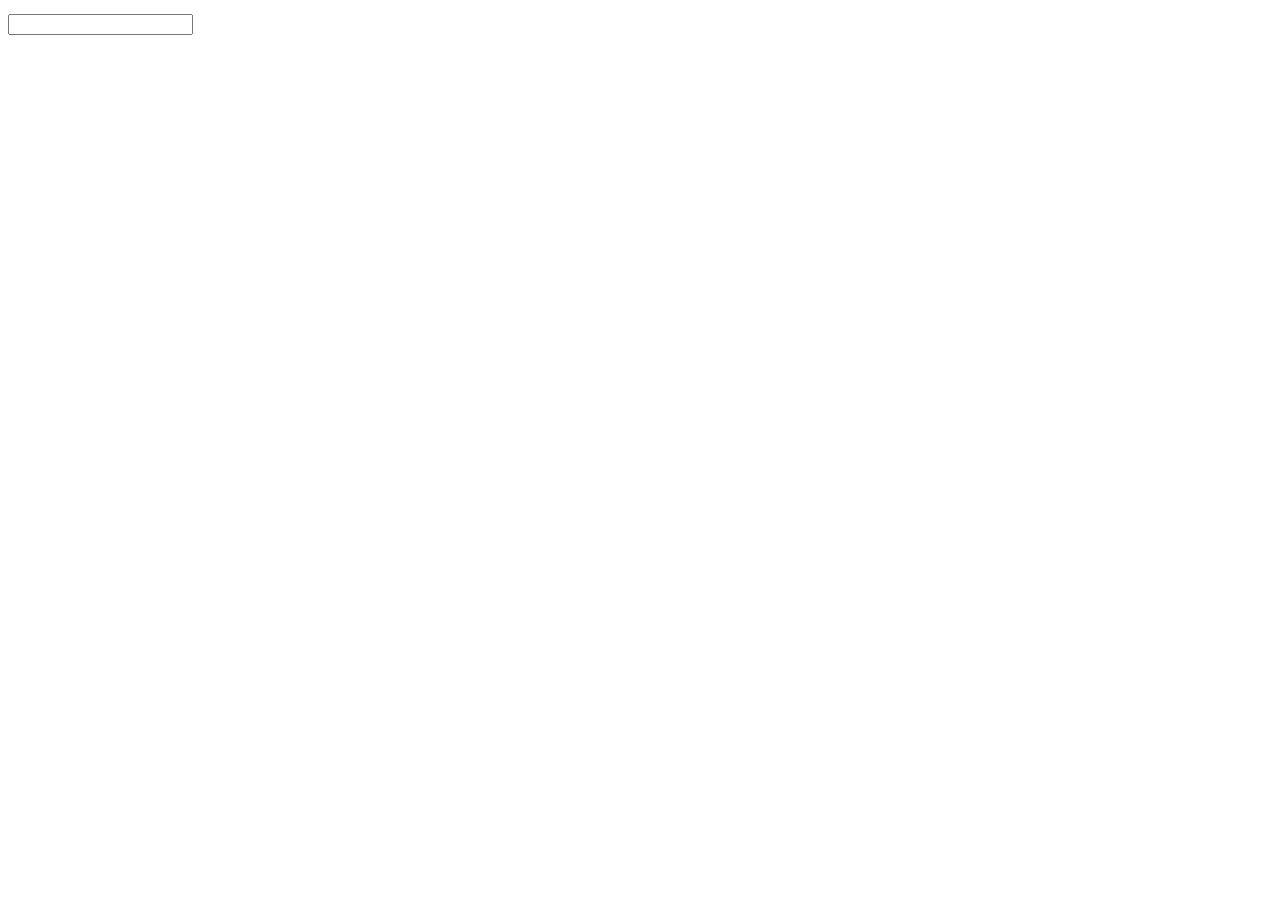
==== index.html @ 39bd7547 "1" ====
<!DOCTYPE html>
<html>
<head>
	<title>Изучение слов</title>
	<link rel="stylesheet" type="text/css" href="style.css" />
</head>
<body>

<!-- Всплывающие окна -->
<div id="wrap" ></div>
<div id="pop">
	<span id="cls">x</span>
</div>

<input type="text" id="search" name="">

<!-- Основной блок -->
<div id="main">
	
</div>

<script type="text/javascript" src="data.js"></script>
<script type="text/javascript" src="script.js"></script>
</body>
</html>
---- style.css ----
@import url('https://fonts.googleapis.com/css?family=Open+Sans:300,300i,400,400i,600,600i&subset=cyrillic');

body {
	font-family: 'Open Sans', sans-serif;
	font-size: 1.2em;
}

#main a {
	color: #3B83CD;
	text-decoration: none;
}

/* PopUp */
#wrap {
	opacity: 0.9;
	position: fixed;
	display: none;
	left: 0;
	right: 0;
	top: 0;
	bottom: 0;
	z-index: 100;
	overflow: auto;
	background: #333;
	cursor: pointer;
}

#pop {
	width: 60%;
	height: 50%;
	margin: 50px auto;
	background: #fff;
	position: fixed;
	z-index: 200;
	display: none;
	left: 0;
	right: 0;
	top: 0;
	bottom: 0;
	padding: .5em;
	font-size: 1.5em;
	overflow-y: scroll;
}

#cls {
	position: absolute;
    right: .75em;
    cursor: pointer;
    color: #999;
}

#pop .title {
	text-align: center;
	font-size: 1.5em;
}
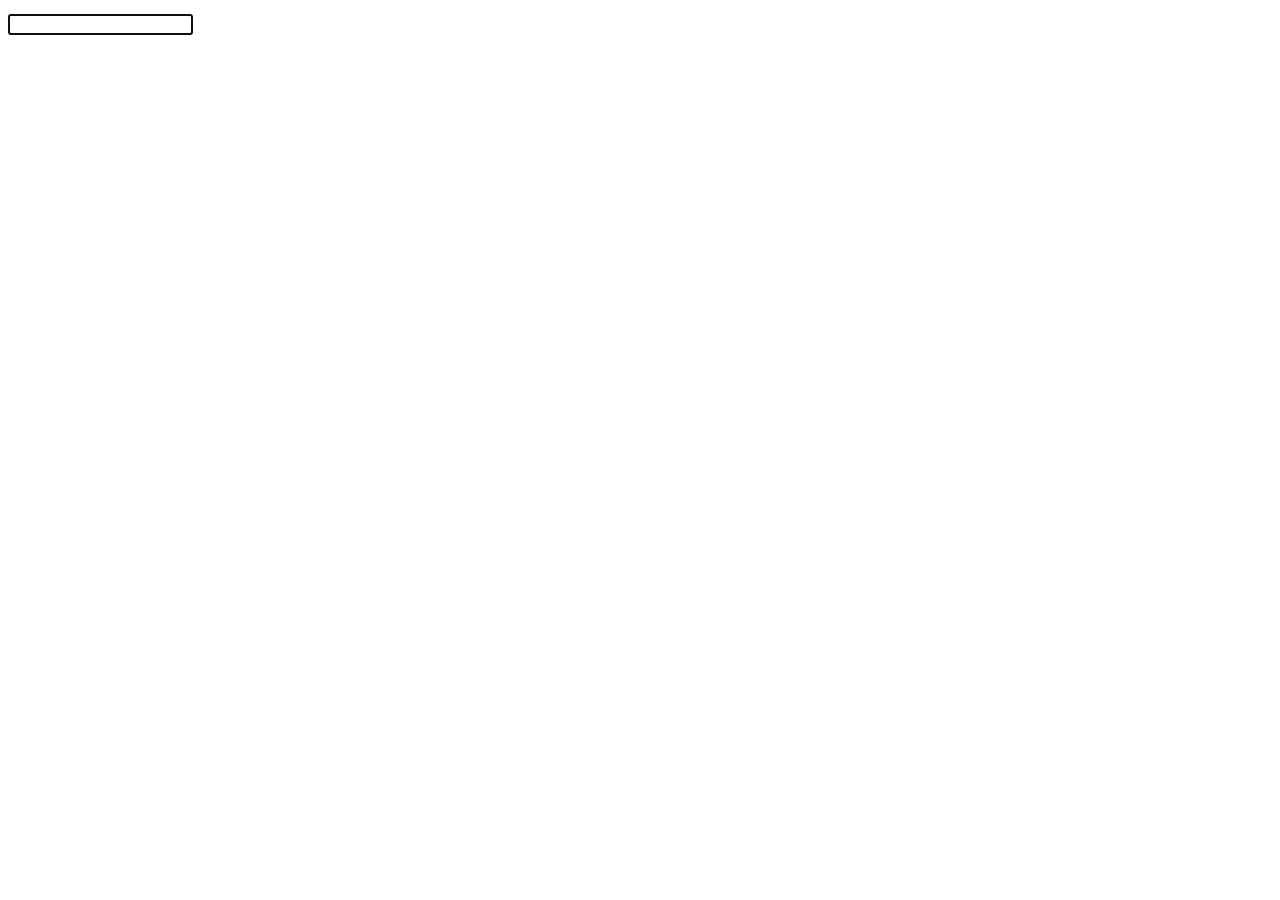
==== commit 00fcd6f9: "Добавлен Яндекс Speech Kit API" ====
--- a/index.html
+++ b/index.html
@@ -3,8 +3,11 @@
 <head>
 	<title>Изучение слов</title>
 	<link rel="stylesheet" type="text/css" href="style.css" />
+
 </head>
 <body>
+
+ <audio src="" id="audio"></audio>
 
 <!-- Всплывающие окна -->
 <div id="wrap" ></div>
@@ -21,5 +24,7 @@
 
 <script type="text/javascript" src="data.js"></script>
 <script type="text/javascript" src="script.js"></script>
+
+
 </body>
 </html>--- a/style.css
+++ b/style.css
@@ -39,17 +39,27 @@
 	bottom: 0;
 	padding: .5em;
 	font-size: 1.5em;
-	overflow-y: scroll;
+	overflow-y: hidden;
 }
 
 #cls {
 	position: absolute;
     right: .75em;
+    top: .25em;
     cursor: pointer;
     color: #999;
 }
 
-#pop .title {
+#pop .eng,
+#pop .rus {
 	text-align: center;
 	font-size: 1.5em;
+	margin: 0;
+}
+
+#pop .eng {margin-top: 1em}
+
+#pop .rus {
+	font-size: 1em;
+	color: brown;
 }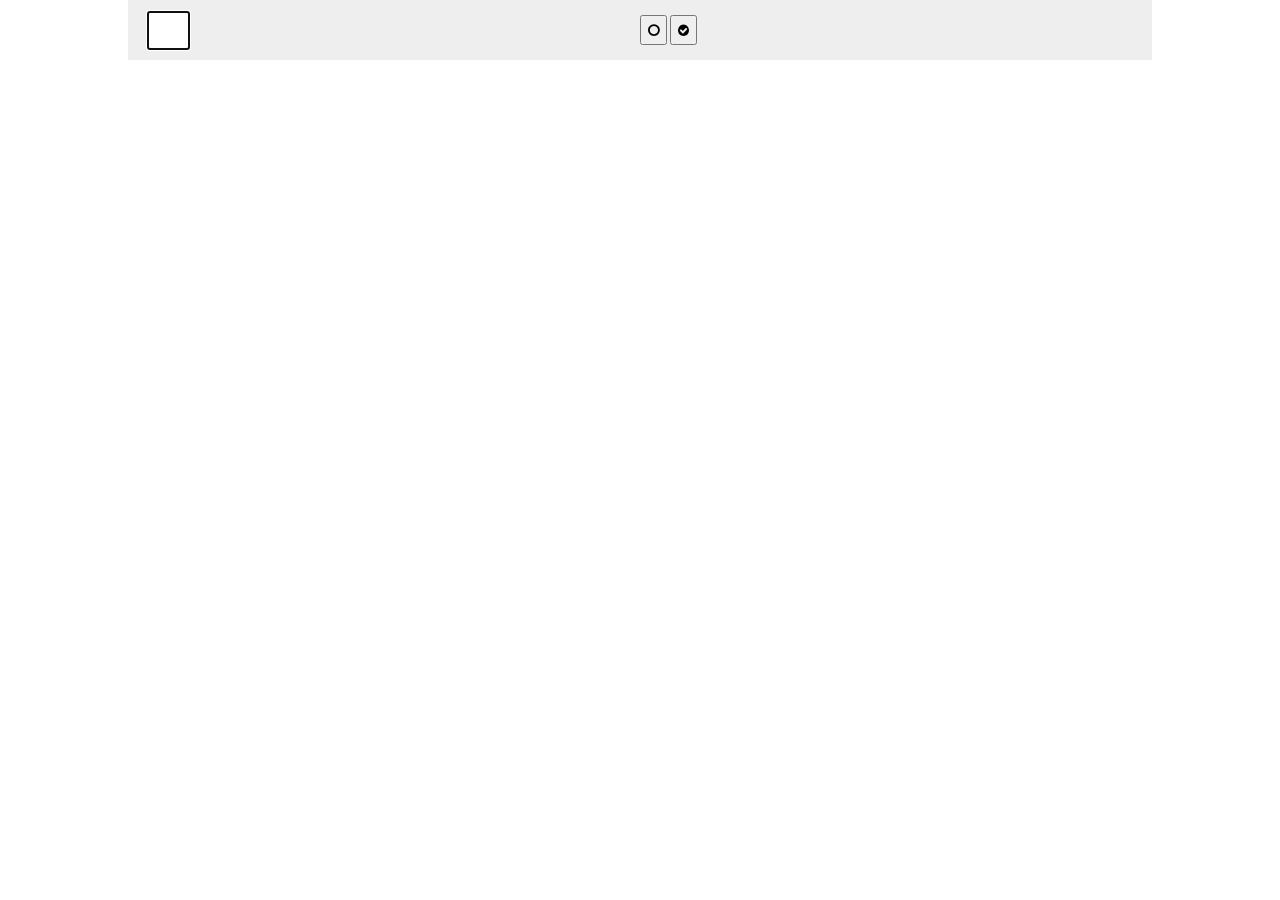
==== commit 8ea7c75f: "добавление криво работающих фильтров" ====
--- a/index.html
+++ b/index.html
@@ -2,8 +2,8 @@
 <html>
 <head>
 	<title>Изучение слов</title>
-	<link rel="stylesheet" type="text/css" href="style.css" />
-
+	<link rel="stylesheet" type="text/css" href="css/style.css" />
+	<link rel="stylesheet" type="text/css" href="css/font-awesome.min.css">
 </head>
 <body>
 
@@ -12,14 +12,24 @@
 <!-- Всплывающие окна -->
 <div id="wrap" ></div>
 <div id="pop">
-	<span id="cls">x</span>
+	<span id="cls"></span>
 </div>
 
-<input type="text" id="search" name="">
+<div id="wrapper">
+	<div class="header">
+		<div class="left">
+			<input type="text" id="search" name="">
+		</div>
+		<div class="right">
+			<button title="Новые" id="new_w" onclick="showMeNew()"><i class='fa fa-circle-o' aria-hidden='true'></i></button>
+			<button title="Изученные" id="done_w" onclick="showMeDone()"><i class="fa fa-check-circle" aria-hidden="true"></i></button>
+		</div>
+	</div>
 
-<!-- Основной блок -->
-<div id="main">
-	
+	<!-- Основной блок -->
+	<div id="main">
+		
+	</div>
 </div>
 
 <script type="text/javascript" src="data.js"></script>
--- a/css/style.css
+++ b/css/style.css
@@ -0,0 +1,163 @@
+@import url('https://fonts.googleapis.com/css?family=Open+Sans:300,300i,400,400i,600,600i&subset=cyrillic');
+
+body {
+	font-family: 'Open Sans', sans-serif;
+	font-size: 1.2em;
+	padding: 0;
+	margin: 0;
+	box-sizing: border-box;
+}
+
+#wrapper {
+	margin: 0 auto;
+	width: 80%;
+}
+
+#main a {
+	color: #3B83CD;
+	text-decoration: none;
+}
+
+#main p {
+	border-bottom: 1px dotted #bbb;
+	margin: .3em 0;
+	display: table;
+	width: 100%;
+	align-items: center;
+}
+
+#main p .fa.fa-microphone {
+	cursor: pointer;
+	color: #3B83CD;
+	margin-right: .25em;
+}
+
+.header {
+	height: 60px;
+	background: #eee;
+	display: flex;
+	align-items: center;
+	padding: 0 1em;
+}
+
+.header .left {
+	width: 50%
+}
+
+.header .right {
+	display: flex;
+	height: 30px;
+	width: 50%;
+}
+
+.header .right button {
+	cursor: pointer;
+	margin-right: .2em;
+}
+
+/* PopUp */
+#wrap {
+	opacity: 0.9;
+	position: fixed;
+	display: none;
+	left: 0;
+	right: 0;
+	top: 0;
+	bottom: 0;
+	z-index: 100;
+	overflow: auto;
+	background: #333;
+	cursor: pointer;
+}
+
+#pop {
+	width: 40%;
+	height: 50%;
+	margin: 50px auto;
+	background: #fff;
+	position: fixed;
+	z-index: 200;
+	display: none;
+	left: 0;
+	right: 0;
+	top: 0;
+	bottom: 0;
+	padding: .5em;
+	font-size: 1.5em;
+	overflow-y: hidden;
+	border-radius: 5px;
+	box-shadow: 3px 5px 5px #333;
+}
+
+#cls,
+#pop_del,
+#pop_stat,
+#pop_stat_done {
+	position: absolute;
+	cursor: pointer;
+	color: #999;
+}
+
+#cls {
+    right: .75em;
+    top: .25em;
+}
+
+#pop_del {
+    right: .75em;
+    bottom: .5em;
+}
+
+#pop_stat,
+#pop_stat_done {
+	left: .75em;
+	top: .5em;
+}
+
+
+
+#pop_stat.done {color: #4CBA00}
+#pop_del:hover {color: #7E0809}
+#pop_stat:hover {color: #4CBA00}
+
+#pop .eng,
+#pop .rus {
+	text-align: center;
+	font-size: 1.5em;
+	margin: 0;
+}
+
+#pop .eng {margin-top: 1em}
+
+#pop .rus {
+	font-size: 1em;
+	color: brown;
+}
+
+#pop #big_mic {
+	display: table;
+    cursor: pointer;
+    font-size: 4em;
+    margin: .2em auto;
+    background: #eee;
+    width: 1.4em;
+    border-radius: 50%;
+    text-align: center;
+    color: #405786;
+}
+
+#pop #big_mic:hover {
+	background: #ddd;
+}
+
+#pop #big_mic:active i {
+	color: #7E0809;
+}
+
+#search {
+	width: 1.2em;
+	font-size: 1.5em;
+	text-align: center;
+}
+
+i.fa.fa-times:hover {color: #7E0809}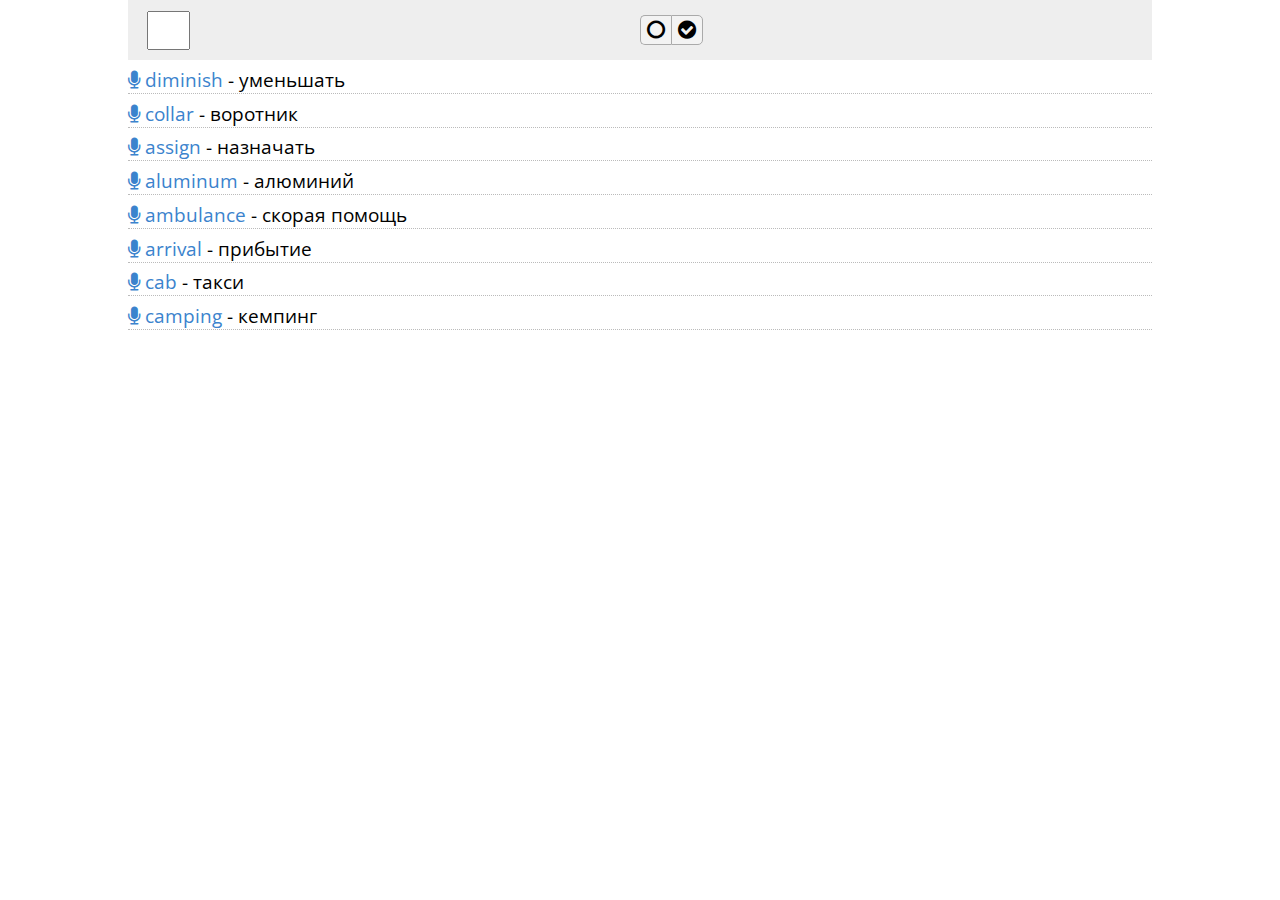
==== commit 107ebca9: "Новая версия" ====
--- a/index.html
+++ b/index.html
@@ -12,17 +12,22 @@
 <!-- Всплывающие окна -->
 <div id="wrap" ></div>
 <div id="pop">
-	<span id="cls"></span>
+	<span id="cls"><i class='fa fa-times' aria-hidden='true'></i></span>
+	<span id="pop_del"><i class='fa fa-trash-o' aria-hidden='true'></i></span>
+	<span id="pop_stat" onclick="changeStatus(event.target)"><i class='fa fa-circle-o' aria-hidden='true'></i></span>
+	<p class="eng"></p>
+	<p class="rus"></p>
+	<p id="big_mic"><i class='fa fa-microphone' aria-hidden='true'></i></p>
 </div>
 
 <div id="wrapper">
 	<div class="header">
 		<div class="left">
-			<input type="text" id="search" name="">
+			<input type="text" id="search" name="" maxlength="1" oninput="this.value = this.value.replace(/^[а-я]+$/i, '')">
 		</div>
 		<div class="right">
-			<button title="Новые" id="new_w" onclick="showMeNew()"><i class='fa fa-circle-o' aria-hidden='true'></i></button>
-			<button title="Изученные" id="done_w" onclick="showMeDone()"><i class="fa fa-check-circle" aria-hidden="true"></i></button>
+			<button title="Новые" id="new_w" onclick="showMeNew()" class="normal" ><i class='fa fa-circle-o' aria-hidden='true'></i></button>
+			<button title="Изученные" id="done_w" class="normal" onclick="showMeDone()"><i class="fa fa-check-circle" aria-hidden="true"></i></button>
 		</div>
 	</div>
 
--- a/css/style.css
+++ b/css/style.css
@@ -6,6 +6,10 @@
 	padding: 0;
 	margin: 0;
 	box-sizing: border-box;
+}
+
+*{
+	outline: none;
 }
 
 #wrapper {
@@ -52,7 +56,30 @@
 
 .header .right button {
 	cursor: pointer;
-	margin-right: .2em;
+	font-size: 1.1em;
+	background: #f3f3f3;
+}
+
+#new_w {
+	border-top-left-radius: 5px;
+	border-bottom-left-radius: 5px;
+	border: 1px solid #aaa;
+	border-right: none;
+}
+
+#done_w {
+	border-top-right-radius: 5px;
+	border-bottom-right-radius: 5px;
+	border: 1px solid #aaa;
+}
+
+
+#new_w.active,
+#done_w.active {
+	background: #11A0F2;
+	color: #fff;
+	border: 1px solid #11A0F2;
+	border-right: none;
 }
 
 /* PopUp */
@@ -114,9 +141,7 @@
 	top: .5em;
 }
 
-
-
-#pop_stat.done {color: #4CBA00}
+#pop_stat {color: #4CBA00}
 #pop_del:hover {color: #7E0809}
 #pop_stat:hover {color: #4CBA00}
 
@@ -137,7 +162,7 @@
 #pop #big_mic {
 	display: table;
     cursor: pointer;
-    font-size: 4em;
+    font-size: 3.5em;
     margin: .2em auto;
     background: #eee;
     width: 1.4em;
@@ -160,4 +185,8 @@
 	text-align: center;
 }
 
-i.fa.fa-times:hover {color: #7E0809}+i.fa.fa-times:hover {color: #7E0809}
+
+.list_status {
+	float: right;
+}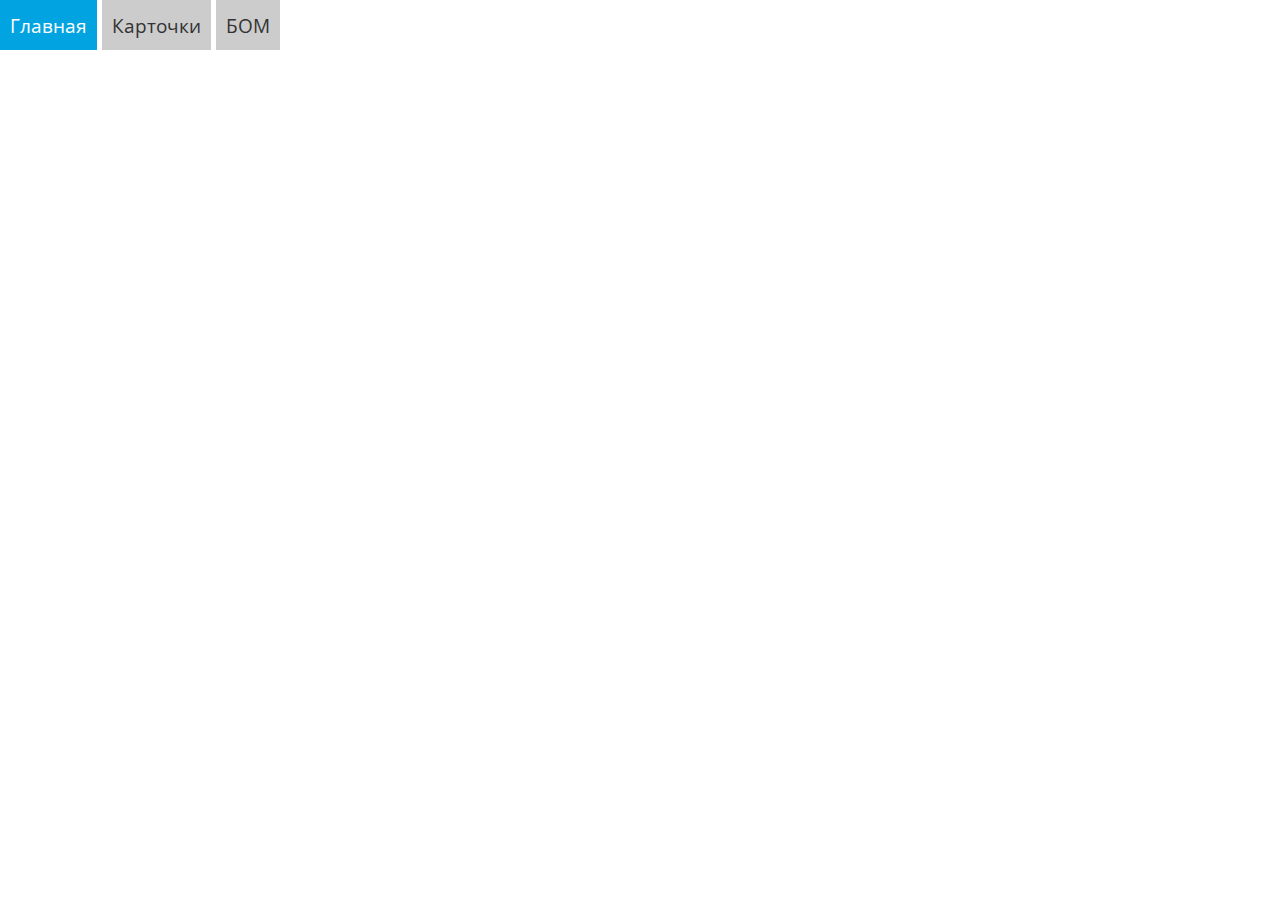
==== commit a169bdae: "Реализованы карточки" ====
--- a/index.html
+++ b/index.html
@@ -7,38 +7,18 @@
 </head>
 <body>
 
- <audio src="" id="audio"></audio>
-
-<!-- Всплывающие окна -->
-<div id="wrap" ></div>
-<div id="pop">
-	<span id="cls"><i class='fa fa-times' aria-hidden='true'></i></span>
-	<span id="pop_del"><i class='fa fa-trash-o' aria-hidden='true'></i></span>
-	<span id="pop_stat" onclick="changeStatus(event.target)"><i class='fa fa-circle-o' aria-hidden='true'></i></span>
-	<p class="eng"></p>
-	<p class="rus"></p>
-	<p id="big_mic"><i class='fa fa-microphone' aria-hidden='true'></i></p>
-</div>
+<div class="menu"></div>
 
 <div id="wrapper">
-	<div class="header">
-		<div class="left">
-			<input type="text" id="search" name="" maxlength="1" oninput="this.value = this.value.replace(/^[а-я]+$/i, '')">
-		</div>
-		<div class="right">
-			<button title="Новые" id="new_w" onclick="showMeNew()" class="normal" ><i class='fa fa-circle-o' aria-hidden='true'></i></button>
-			<button title="Изученные" id="done_w" class="normal" onclick="showMeDone()"><i class="fa fa-check-circle" aria-hidden="true"></i></button>
-		</div>
-	</div>
-
 	<!-- Основной блок -->
-	<div id="main">
+	<div id="cont">
 		
 	</div>
 </div>
 
-<script type="text/javascript" src="data.js"></script>
-<script type="text/javascript" src="script.js"></script>
+<script type="text/javascript" src="js/data.js"></script>
+<script type="text/javascript" src="js/menu.js"></script>
+<script type="text/javascript" src="js/script.js"></script>
 
 
 </body>
--- a/css/style.css
+++ b/css/style.css
@@ -8,14 +8,46 @@
 	box-sizing: border-box;
 }
 
-*{
-	outline: none;
+*{outline: none}
+
+.menu {
+	width: 80%;
+	height: 50px;
+}
+
+.menu li {list-style: none}
+
+.menu li {
+	display: inline-block;
+	height: 50px;
+	margin-right: 15px;
+	list-style: none;
+}
+
+.menu a {
+	padding: 0 5px;
+	background: #ccc;
+	justify-content: center;
+	align-items: center;
+	display: flex;
+	width: 100%;
+	height: 50px;
+	color: #333;
+	text-decoration: none;
+}
+
+.menu a:hover {
+	background: #01A4E0;
+	color: #fff;
+	text-shadow: none;
 }
 
 #wrapper {
 	margin: 0 auto;
 	width: 80%;
 }
+
+#cont {margin-top: 1em}
 
 #main a {
 	color: #3B83CD;
@@ -189,4 +221,77 @@
 
 .list_status {
 	float: right;
+}
+
+.container {
+  width: 350px;
+  height: 150px;
+  position: relative;
+  perspective: 800px;
+  display: inline-block;
+  margin-right: .3em;
+}
+
+#card {
+  width: 100%;
+  height: 100%;
+  position: absolute;
+  transition: transform 1s;
+  transform-style: preserve-3d;
+}
+
+#card.flipped {transform: rotateX( 180deg )}
+
+#card figure {
+  height: 100%;
+  width: 100%;
+  color: #000;
+  border: none;
+  display: flex;
+  font-size: 1.5em;
+  cursor: pointer;
+  position: absolute;
+  text-align: center;
+  border-radius: .15em;
+  align-items: center;
+  justify-content: center;
+  backface-visibility: hidden;
+  box-shadow: 1px 1px 2px #999;
+  -webkit-margin-before: 0;
+  -webkit-margin-after: 0;
+  -webkit-margin-start: 0;
+  -webkit-margin-end: 0;
+}
+
+#card .front {
+	background: #B8EDC1;
+	word-break: break-all;
+}
+
+#card .back {
+  background: #eee;
+  transform: rotateX( 180deg );
+  word-break: break-all;
+}
+
+.card_marker {
+	position: absolute;
+	top: .25em;
+	right: .5em;
+	z-index: 999;
+}
+
+.back > span,
+.front > span {width: 95%}
+
+#refresh {
+	background: #156AEA;
+	padding: .75em 1em;
+	position: absolute;
+	cursor: pointer;
+	font-size: 1em;
+	border: none;
+	bottom: 50px;
+	color: #fff;
+	left: 37%;
 }